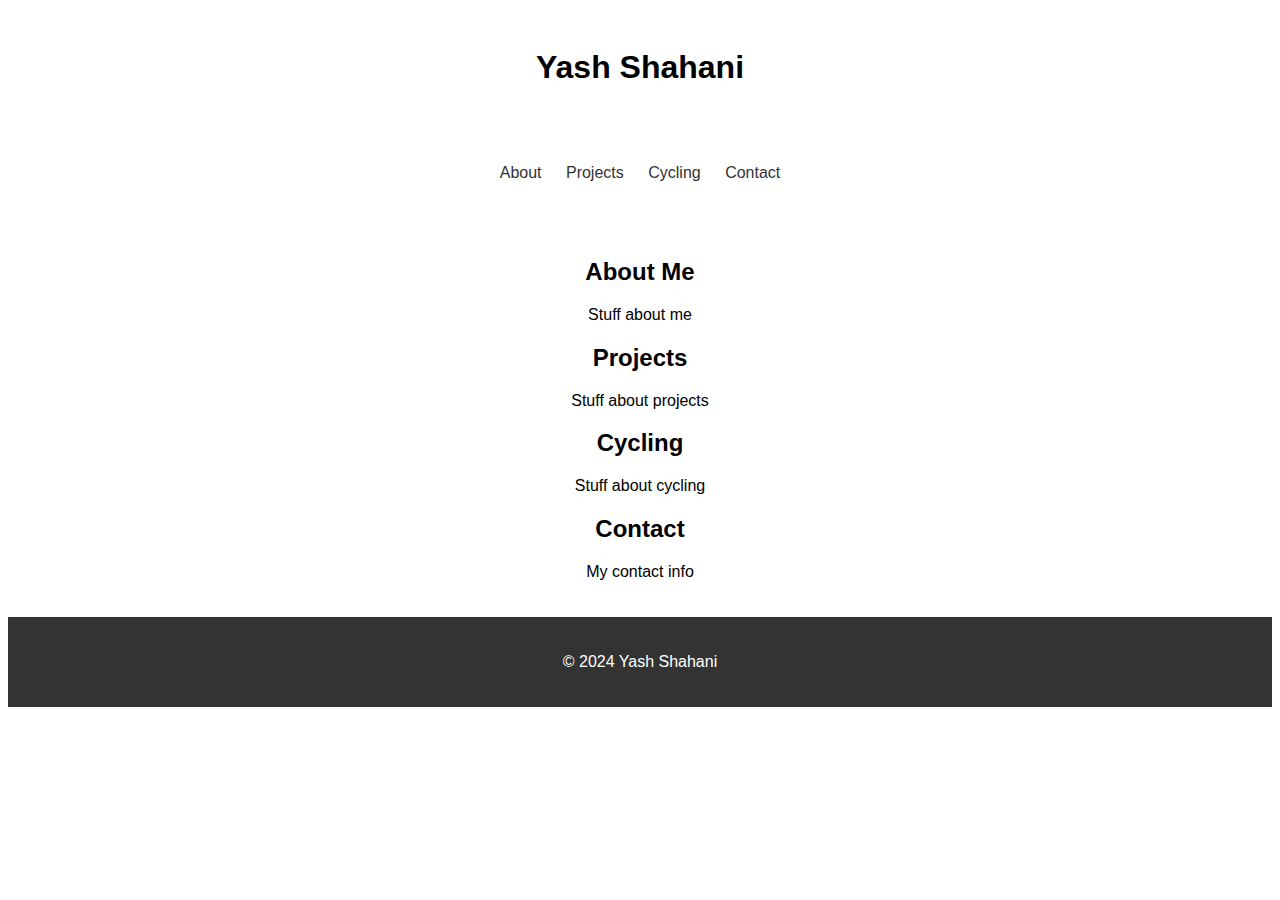
==== templates/index.html @ 38ee63a6 "update 1" ====
<!DOCTYPE html>
<html lang="en">
<head>
    <meta charset="UTF-8">
    <meta name="viewport" content="width=device-width, initial-scale=1.0">
    <title>Yash Shahani</title>
    <link rel="stylesheet" href="../styles.css">
</head>
<body>
    <header>
        <h1>Yash Shahani</h1>
    </header>
    <nav>
        <ul>
            <li><a href="#about">About</a></li>
            <li><a href="projects.html">Projects</a></li>
            <li><a href="#cycling">Cycling</a></li>
            <li><a href="#contact">Contact</a></li>
        </ul>
    </nav>
    <main>
        <section id="about">
            <h2>About Me</h2>
            <p>Stuff about me</p>
        </section>
        <section id="projects">
            <h2>Projects</h2>
            <p>Stuff about projects</p>
        </section>
        <section id="cycling">
            <h2>Cycling</h2>
            <p>Stuff about cycling</p>
        </section>
        <section id="contact">
            <h2>Contact</h2>
            <p>My contact info</p>
        </section>
    </main>
    <footer>
        <p>&copy; 2024 Yash Shahani</p>
    </footer>
    <script src="scripts.js"></script>
</body>
</html>
---- styles.css ----
.source-sans-3-body {
    font-family: "Source Sans 3", sans-serif;
    font-optical-sizing: auto;
    font-style: normal;
  }

body {
    font-family: "Source Sans 3", sans-serif;
    padding: 0;
    box-sizing: border-box;
}

header, nav, main, footer {
    padding: 20px;
    text-align: center;
}

nav ul {
    list-style-type: none;
    padding: 0;
}

nav ul li {
    display: inline;
    margin: 0 10px;
}

nav ul li a {
    text-decoration: none;
    color: #333;
}

main {
    padding: 20px;
}

footer {
    background-color: #333;
    color: #fff
}
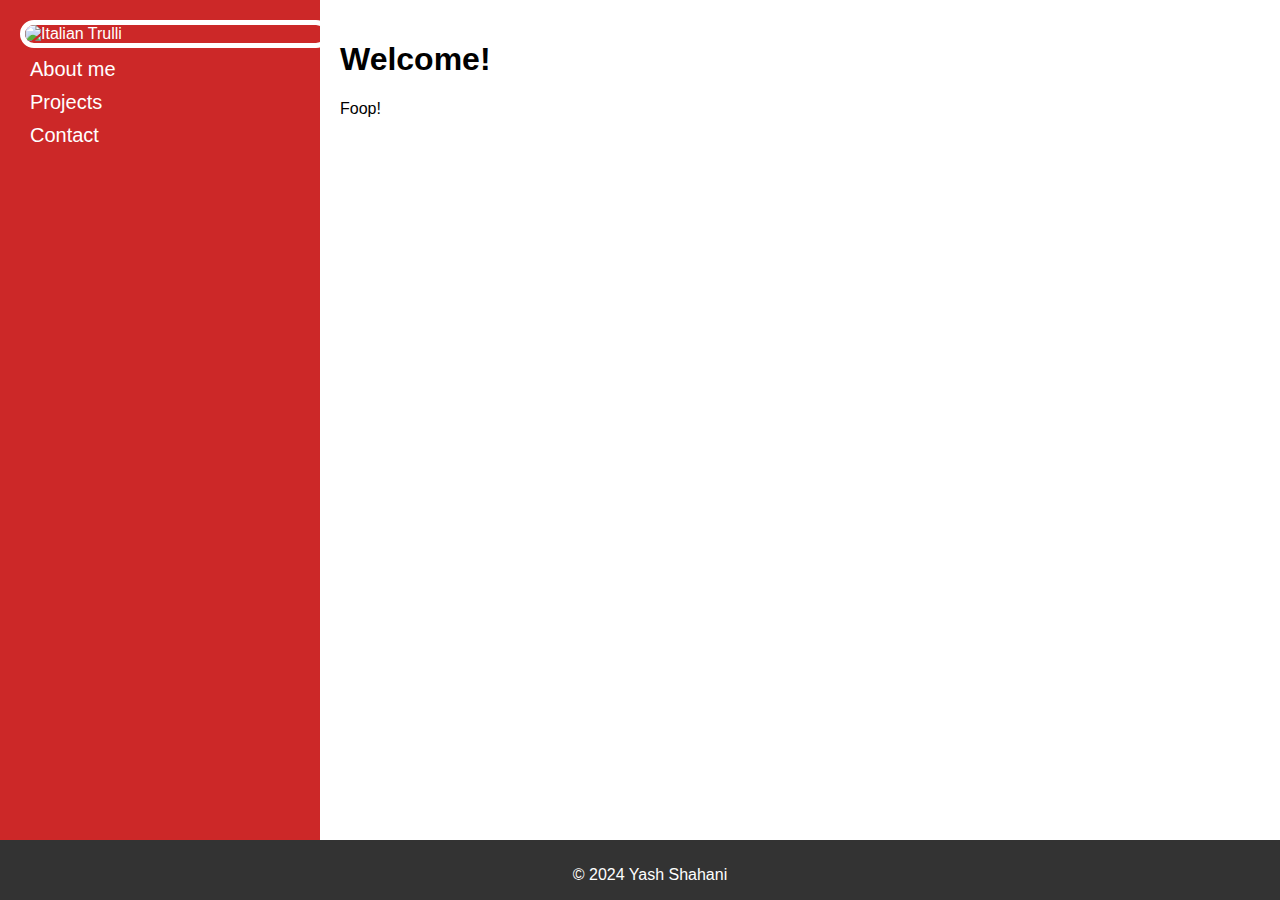
==== commit 256bc9b5: "update 1" ====
--- a/templates/index.html
+++ b/templates/index.html
@@ -7,35 +7,21 @@
     <link rel="stylesheet" href="../styles.css">
 </head>
 <body>
-    <header>
-        <h1>Yash Shahani</h1>
-    </header>
-    <nav>
-        <ul>
-            <li><a href="#about">About</a></li>
-            <li><a href="projects.html">Projects</a></li>
-            <li><a href="#cycling">Cycling</a></li>
-            <li><a href="#contact">Contact</a></li>
-        </ul>
-    </nav>
-    <main>
-        <section id="about">
-            <h2>About Me</h2>
-            <p>Stuff about me</p>
-        </section>
-        <section id="projects">
-            <h2>Projects</h2>
-            <p>Stuff about projects</p>
-        </section>
-        <section id="cycling">
-            <h2>Cycling</h2>
-            <p>Stuff about cycling</p>
-        </section>
-        <section id="contact">
-            <h2>Contact</h2>
-            <p>My contact info</p>
-        </section>
-    </main>
+    <div class="container">
+        <nav class="navbar">
+        <img src="../author-pic-2.JPG" alt="Italian Trulli" class="author-pic">
+            <ul>
+                <li><a href="#about">About me</a></li>
+                <li><a href="projects.html">Projects</a></li>
+                <!-- <li><a href="#cycling">Cycling 🚴</a></li> -->
+                <li><a href="#contact">Contact</a></li>
+            </ul>
+        </nav>
+        <main class="main">
+            <header><h1>Welcome!</h1>
+            <p>Foop!</p>
+        </main>
+    </div>
     <footer>
         <p>&copy; 2024 Yash Shahani</p>
     </footer>
--- a/styles.css
+++ b/styles.css
@@ -1,40 +1,122 @@
+/* Base font styling */
 .source-sans-3-body {
     font-family: "Source Sans 3", sans-serif;
     font-optical-sizing: auto;
     font-style: normal;
-  }
+}
 
+/* Body styling */
 body {
     font-family: "Source Sans 3", sans-serif;
     padding: 0;
+    margin: 0;
+    display: flex;
+    flex-direction: column;
+    height: 100vh;
     box-sizing: border-box;
 }
 
-header, nav, main, footer {
+.container {
+    display: flex;
+    flex: 1;
+    flex-direction: row;
+    height: calc(100vh - 40px); /* Adjust height to account for footer */
+}
+
+.navbar {
+    background-color: #cc2828;
+    color: white;
     padding: 20px;
-    text-align: center;
+    box-sizing: border-box;
+    width: 25%; /* Sidebar takes 1/3 of the width by default */
+    height: 100%;
+    overflow-y: auto; /* Ensure sidebar content is scrollable if needed */
+    display: flex;
+    flex-direction: column;
 }
 
 nav ul {
     list-style-type: none;
     padding: 0;
+    margin: 0;
+    margin-left: 10px;
 }
 
 nav ul li {
-    display: inline;
-    margin: 0 10px;
+    margin: 10px 0;
+    font-size: 20px;
 }
 
 nav ul li a {
     text-decoration: none;
-    color: #333;
+    color: #ffffff;
 }
 
-main {
+/* Main content styling */
+.main {
+    background-color: #ffffff;
     padding: 20px;
+    flex: 1;
+    display: block;
+    justify-content: left; /* Center the content horizontally */
+    align-items: left; /* Center the content vertically */
+    overflow-y: auto; /* Ensure main content is scrollable if needed */
 }
 
+/* Centered text block */
+.centered-text {
+    width: 80%; /* Adjust this value as needed */
+    text-align: left;
+    padding: 20px;
+    background-color: #f9f9f9; /* Optional: background color */
+    border: 1px solid #ccc; /* Optional: border */
+    border-radius: 10px; /* Optional: rounded corners */
+    box-shadow: 0 2px 4px rgba(0, 0, 0, 0.1); /* Optional: box shadow */
+}
+
+/* Footer styling */
 footer {
     background-color: #333;
-    color: #fff
+    color: #fff;
+    text-align: center;
+    padding: 10px;
+    height: 40px; /* Footer height */
+    width: 100%;
+    position: fixed;
+    bottom: 0;
+    left: 0;
 }
+
+/* Responsive styling for smaller screens */
+@media (max-width: 768px) {
+    .container {
+        flex-direction: column;
+        height: calc(100vh - 40px); /* Adjust height to account for footer */
+    }
+    .navbar {
+        width: 100%; /* Sidebar takes full width on smaller screens */
+        height: auto;
+        text-align: center;
+        align-items: center;
+    }
+    .main {
+        width: 100%; /* Main content takes the full width */
+        height: auto;
+    }
+    .author-pic {
+        display: block;
+        justify-content: center;
+        display: flex;
+    }
+    nav ul {
+        margin-left: 0;
+    }
+}
+
+.author-pic {
+    border-radius: 30px;
+    height: 300;
+    width: 300px;
+    margin-right: 20px;
+    border: 5px solid #ffffff;
+}
